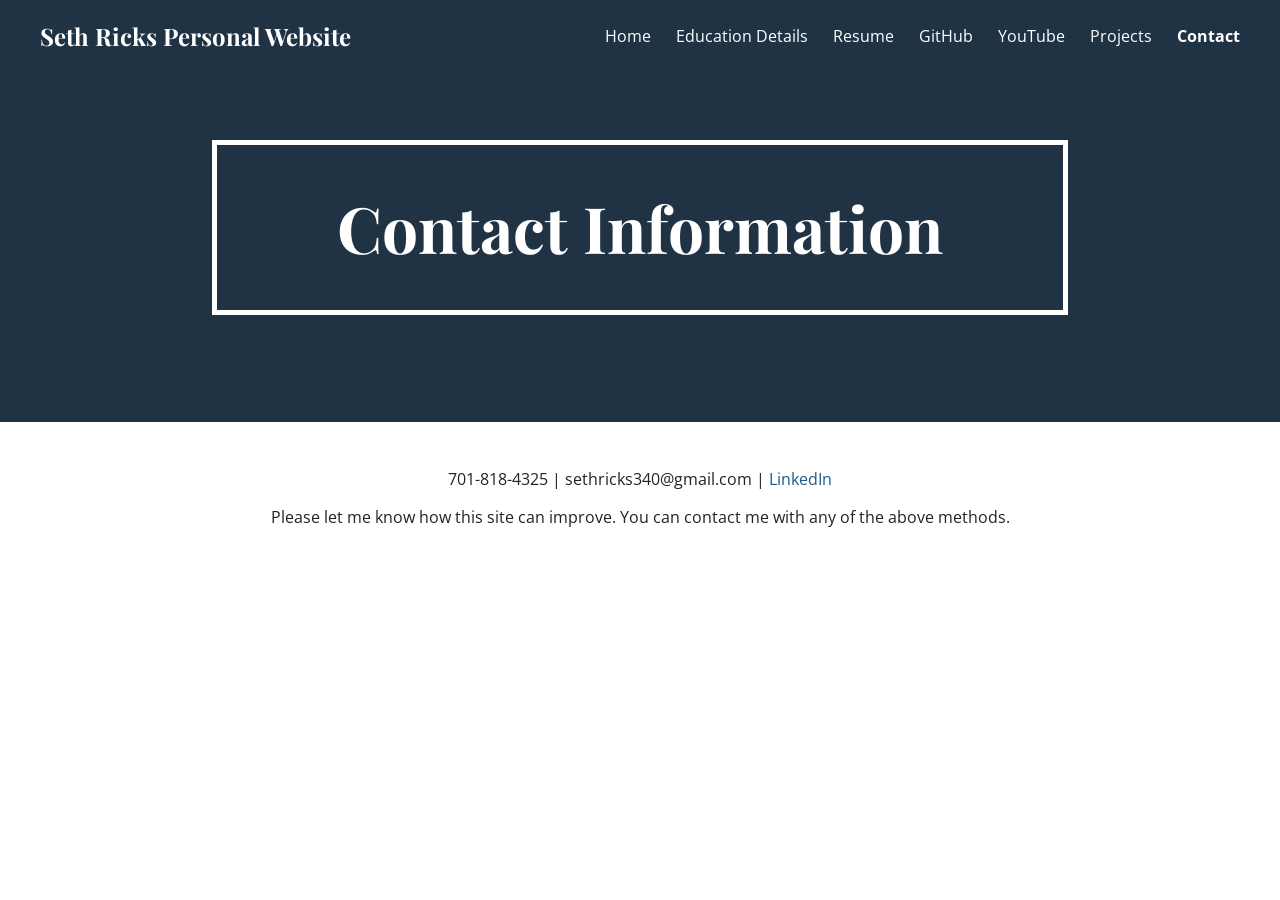
==== contact.html @ 5b3ec93b "education and links" ====
<!DOCTYPE html>
<html>

<head>
    <title>Contact - Seth Ricks</title>
    <link rel="stylesheet" href="style.css">
</head>

<body>

    <header>

        <div class="navbar">

            <div class="site-title">
                Seth Ricks Personal Website
            </div>

            <nav>
                <a href="index.html">Home</a>
                <a href="education.html">Education Details</a>
                <a href="documents/resume.pdf" target="_blank">Resume</a>
                <a href="https://github.com/sethricks340" target="_blank">GitHub</a>
                <a href="https://www.youtube.com/@SethRicksProjects" target="_blank">YouTube</a>
                <a href="#">Projects</a>
                <a href="contact.html" class="active">Contact</a>
            </nav>

        </div>

        <div class="hero">
            <div class="hero-title">
                Contact Information
            </div>
        </div>

    </header>

    <main>

        <section class="contact">

            <p>
                701-818-4325 |
                sethricks340@gmail.com |
                <a href="https://www.linkedin.com/in/seth-ricks/" target="_blank">LinkedIn</a>
            </p>

            <p>
                Please let me know how this site can improve. You can contact me
                with any of the above methods.
            </p>

        </section>

    </main>

</body>

</html>
---- style.css ----
@font-face {
    font-family: "Playfair Display";
    src: url("fonts/PlayfairDisplay-Regular.ttf") format("truetype");
}

@font-face {
    font-family: "Playfair Display Bold";
    src: url("fonts/PlayfairDisplay-Bold.ttf") format("truetype");
}

@font-face {
    font-family: "Playfair Display Medium";
    src: url("fonts/PlayfairDisplay-Medium.ttf") format("truetype");
}

@font-face {
    font-family: "Playfair Display Semibold";
    src: url("fonts/PlayfairDisplay-SemiBold.ttf") format("truetype");
}

@font-face {
    font-family: "Open Sans";
    src: url("fonts/OpenSans-Regular.ttf") format("truetype");
}

@font-face {
    font-family: "Open Sans Bold";
    src: url("fonts/OpenSans-Bold.ttf") format("truetype");
}

body {
    margin: 0;
}

header {
    background-color: #1F3345;
    color: white;
    padding: 20px 40px;
}

.navbar {
    display: flex;
    justify-content: space-between;
    align-items: center;
}

.site-title {
    font-family: "Playfair Display Bold", serif;
    font-size: 24px;
}

nav {
    display: flex;
    gap: 25px;
}

nav a {
    color: white;
    text-decoration: none;
    font-family: "Open Sans", sans-serif;
}

nav a:hover {
    text-decoration: underline;
}

nav a.active {
    font-family: "Open Sans Bold", sans-serif;
}

.hero {
    height: 350px;
    display: flex;
    justify-content: center;
    align-items: center;
}

.hero-title {
    border: 5px solid white;
    padding: 40px 120px;
    font-family: "Playfair Display Bold", serif;
    font-size: 64px;
    color: white;
}

main {
    background-color: white;
    color: #222;
    padding: 30px 10%;
}

.intro {
    display: flex;
    align-items: flex-start;
    gap: 50px;
    max-width: 1000px;
    margin: 0 auto;
}

.portrait {
    width: 168px;
    height: 314px;
    object-fit: cover;
}

.intro-text {
    flex: 1;
}

.intro-text h2 {
    margin-top: 0;
    font-family: "Playfair Display Semibold", serif;
    font-size: 42px;
    color: #1F5A85;
}

.intro-text p {
    font-family: "Open Sans", sans-serif;
    font-size: 16px;
    line-height: 1.6;
}

.education {
    max-width: 1000px;
    margin: 0 auto;
    font-family: "Open Sans", sans-serif;
}

.education h2 {
    font-family: "Playfair Display", serif;
    font-size: 42px;
    color: #1F5A85;
}

.contact {
    max-width: 1000px;
    margin: 0 auto;
    font-family: "Open Sans", sans-serif;
    text-align: center;
}

.contact a {
    color: #1F5A85;
    text-decoration: none;
}

.contact a:hover {
    text-decoration: underline;
}
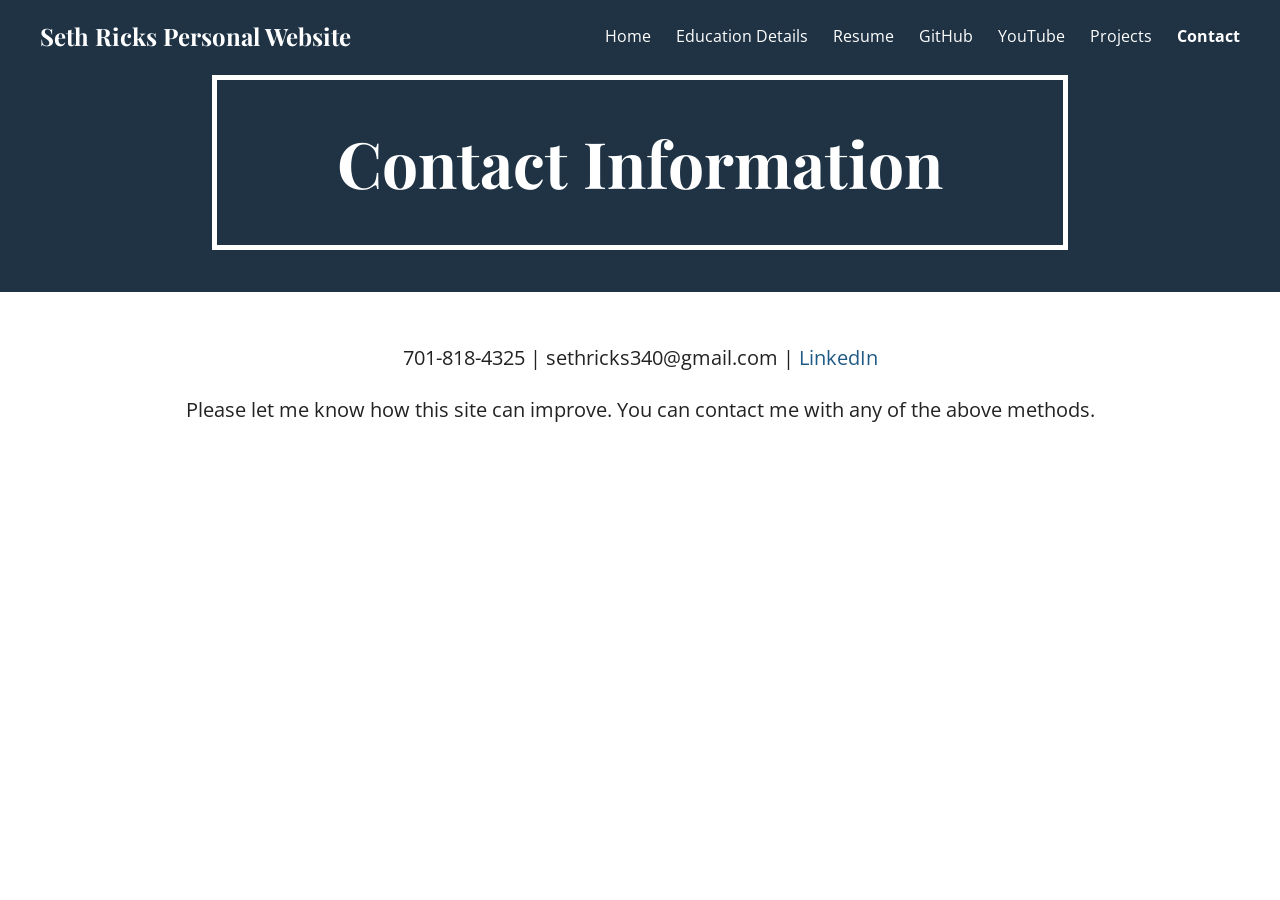
==== commit b5b2d596: "update" ====
--- a/contact.html
+++ b/contact.html
@@ -22,7 +22,7 @@
                 <a href="documents/resume.pdf" target="_blank">Resume</a>
                 <a href="https://github.com/sethricks340" target="_blank">GitHub</a>
                 <a href="https://www.youtube.com/@SethRicksProjects" target="_blank">YouTube</a>
-                <a href="#">Projects</a>
+                <a href="projects.html">Projects</a>
                 <a href="contact.html" class="active">Contact</a>
             </nav>
 
--- a/style.css
+++ b/style.css
@@ -28,52 +28,62 @@
     src: url("fonts/OpenSans-Bold.ttf") format("truetype");
 }
 
+
 body {
     margin: 0;
 }
 
+
 header {
     background-color: #1F3345;
     color: white;
     padding: 20px 40px;
 }
 
+
 .navbar {
     display: flex;
     justify-content: space-between;
     align-items: center;
 }
+
 
 .site-title {
     font-family: "Playfair Display Bold", serif;
     font-size: 24px;
 }
 
+
 nav {
     display: flex;
     gap: 25px;
 }
 
+
 nav a {
     color: white;
     text-decoration: none;
     font-family: "Open Sans", sans-serif;
 }
+
 
 nav a:hover {
     text-decoration: underline;
 }
 
+
 nav a.active {
     font-family: "Open Sans Bold", sans-serif;
 }
 
+
 .hero {
-    height: 350px;
+    height: 220px;
     display: flex;
     justify-content: center;
     align-items: center;
 }
+
 
 .hero-title {
     border: 5px solid white;
@@ -83,42 +93,49 @@
     color: white;
 }
 
+
 main {
     background-color: white;
     color: #222;
     padding: 30px 10%;
 }
 
+p {
+    font-family: "Open Sans", sans-serif;
+    font-size: 20px;
+    line-height: 1.6;
+    color: #222;
+}
+
+
 .intro {
     display: flex;
     align-items: flex-start;
     gap: 50px;
     max-width: 1000px;
-    margin: 0 auto;
-}
+    margin: 50px auto 0;
+}
+
 
 .portrait {
-    width: 168px;
-    height: 314px;
+    width: 200px;
+    height: 374px;
     object-fit: cover;
 }
+
 
 .intro-text {
     flex: 1;
 }
 
+
 .intro-text h2 {
-    margin-top: 0;
+    margin-top: -15px;
     font-family: "Playfair Display Semibold", serif;
     font-size: 42px;
     color: #1F5A85;
 }
 
-.intro-text p {
-    font-family: "Open Sans", sans-serif;
-    font-size: 16px;
-    line-height: 1.6;
-}
 
 .education {
     max-width: 1000px;
@@ -126,12 +143,14 @@
     font-family: "Open Sans", sans-serif;
 }
 
+
 .education h2 {
-    font-family: "Playfair Display", serif;
+    font-family: "Playfair Display Semibold", serif;
     font-size: 42px;
     color: #1F5A85;
 }
 
+
 .contact {
     max-width: 1000px;
     margin: 0 auto;
@@ -139,11 +158,136 @@
     text-align: center;
 }
 
+
 .contact a {
     color: #1F5A85;
     text-decoration: none;
 }
+
 
 .contact a:hover {
     text-decoration: underline;
 }
+
+
+.projects {
+    max-width: 1000px;
+    margin: 0 auto;
+    font-family: "Open Sans", sans-serif;
+    transform: translateX(-350px);
+}
+
+
+.projects h2 {
+    font-family: "Playfair Display Semibold", serif;
+    font-size: 42px;
+    color: #1F5A85;
+}
+
+
+.carousel {
+    width: 662px;
+    height: 304px;
+    position: relative;
+    background-color: white;
+}
+
+
+.carousel img {
+    width: 100%;
+    height: 100%;
+    object-fit: contain;
+}
+
+
+.carousel-indicators {
+    display: flex;
+    justify-content: center;
+    gap: 8px;
+    margin-top: 10px;
+}
+
+
+.carousel-indicators span {
+    width: 8px;
+    height: 8px;
+    background-color: #D0D0D0;
+    border-radius: 50%;
+    display: block;
+    cursor: pointer;
+}
+
+
+.carousel-indicators span.active {
+    background-color: #1F3345;
+}
+
+
+.carousel-arrow {
+    position: absolute;
+    top: 50%;
+    transform: translateY(-50%);
+    background: none;
+    border: none;
+    color: white;
+    font-size: 30px;
+    cursor: pointer;
+    padding: 10px;
+    text-shadow: 0 1px 4px black;
+}
+
+
+.carousel-arrow.left {
+    left: 5px;
+}
+
+
+.carousel-arrow.right {
+    right: 5px;
+}
+
+
+.project-info {
+    flex: 1;
+}
+
+
+.project-info h3 {
+    margin-top: 0;
+    font-family: "Playfair Display Semibold", serif;
+    font-size: 28px;
+    line-height: 1.3;
+    color: #1F5A85;
+}
+
+
+.project-image {
+    width: 662px;
+    height: 304px;
+    background-color: white;
+}
+
+
+.project-image img {
+    width: 100%;
+    height: 100%;
+    object-fit: contain;
+    object-position: top;
+}
+
+
+.cougar-GUI {
+    display: flex;
+    gap: 40px;
+    align-items: flex-start;
+    width: 1500px;
+    margin-top: 100px;
+}
+
+
+.BNH {
+    display: flex;
+    gap: 40px;
+    align-items: flex-start;
+    width: 1500px;
+}
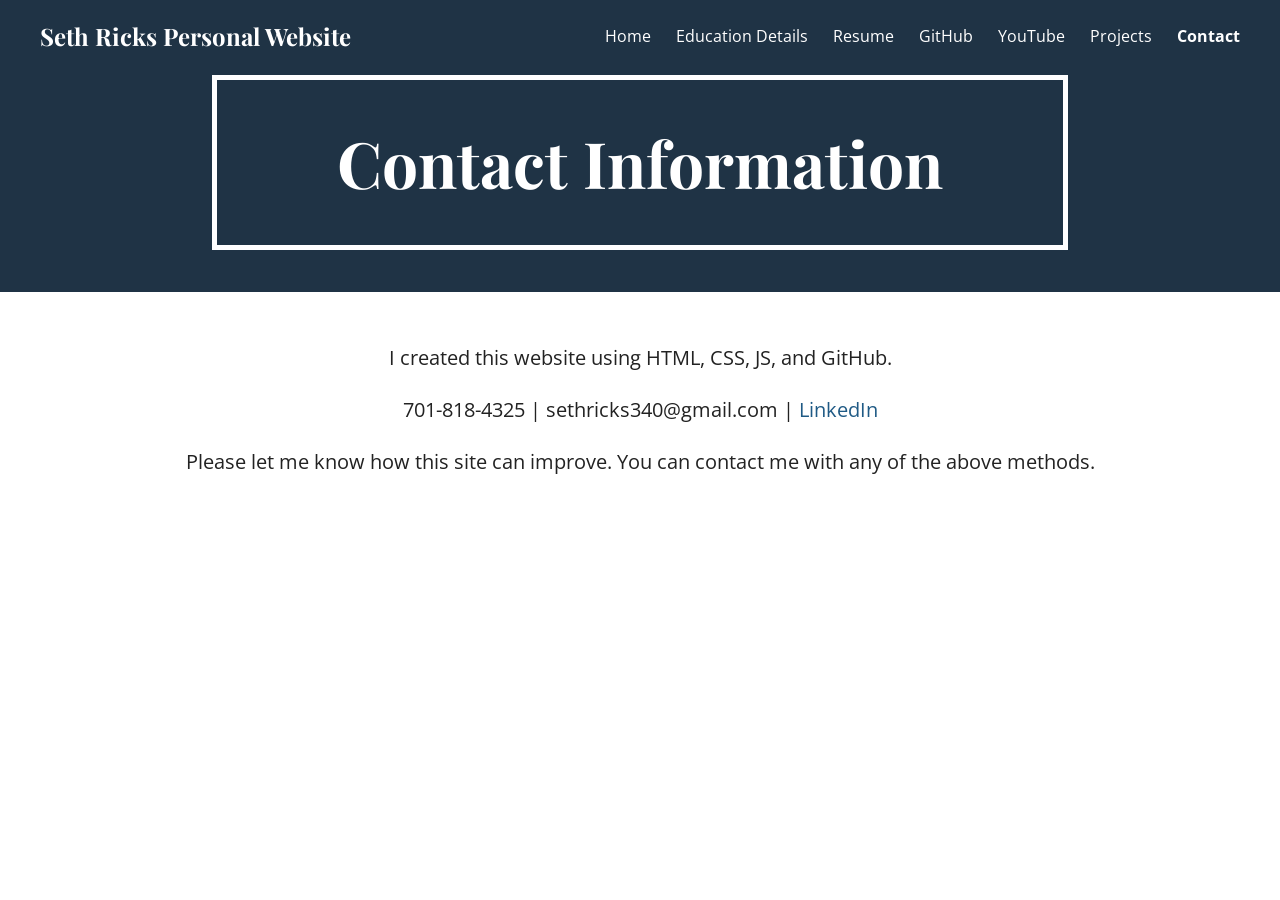
==== commit 38511cae: "continue project section" ====
--- a/contact.html
+++ b/contact.html
@@ -41,11 +41,15 @@
         <section class="contact">
 
             <p>
+                I created this website using HTML, CSS, JS, and GitHub. 
+            </p>
+
+            <p>
                 701-818-4325 |
                 sethricks340@gmail.com |
                 <a href="https://www.linkedin.com/in/seth-ricks/" target="_blank">LinkedIn</a>
             </p>
-
+                
             <p>
                 Please let me know how this site can improve. You can contact me
                 with any of the above methods.
--- a/style.css
+++ b/style.css
@@ -275,6 +275,12 @@
     object-position: top;
 }
 
+.BNH {
+    display: flex;
+    gap: 40px;
+    align-items: flex-start;
+    width: 1500px;
+}
 
 .cougar-GUI {
     display: flex;
@@ -282,12 +288,23 @@
     align-items: flex-start;
     width: 1500px;
     margin-top: 100px;
-}
-
-
-.BNH {
+    padding-bottom: 20px;
+    border-bottom: 6px solid black;
+}
+
+.wands {
     display: flex;
     gap: 40px;
     align-items: flex-start;
     width: 1500px;
-}+    margin-top: 100px;
+    padding-bottom: 20px;
+    border-bottom: 6px solid black;
+}
+
+.wand-media {
+    display: flex;
+    flex-direction: column;
+    gap: 100px;
+    width: 662px;
+}
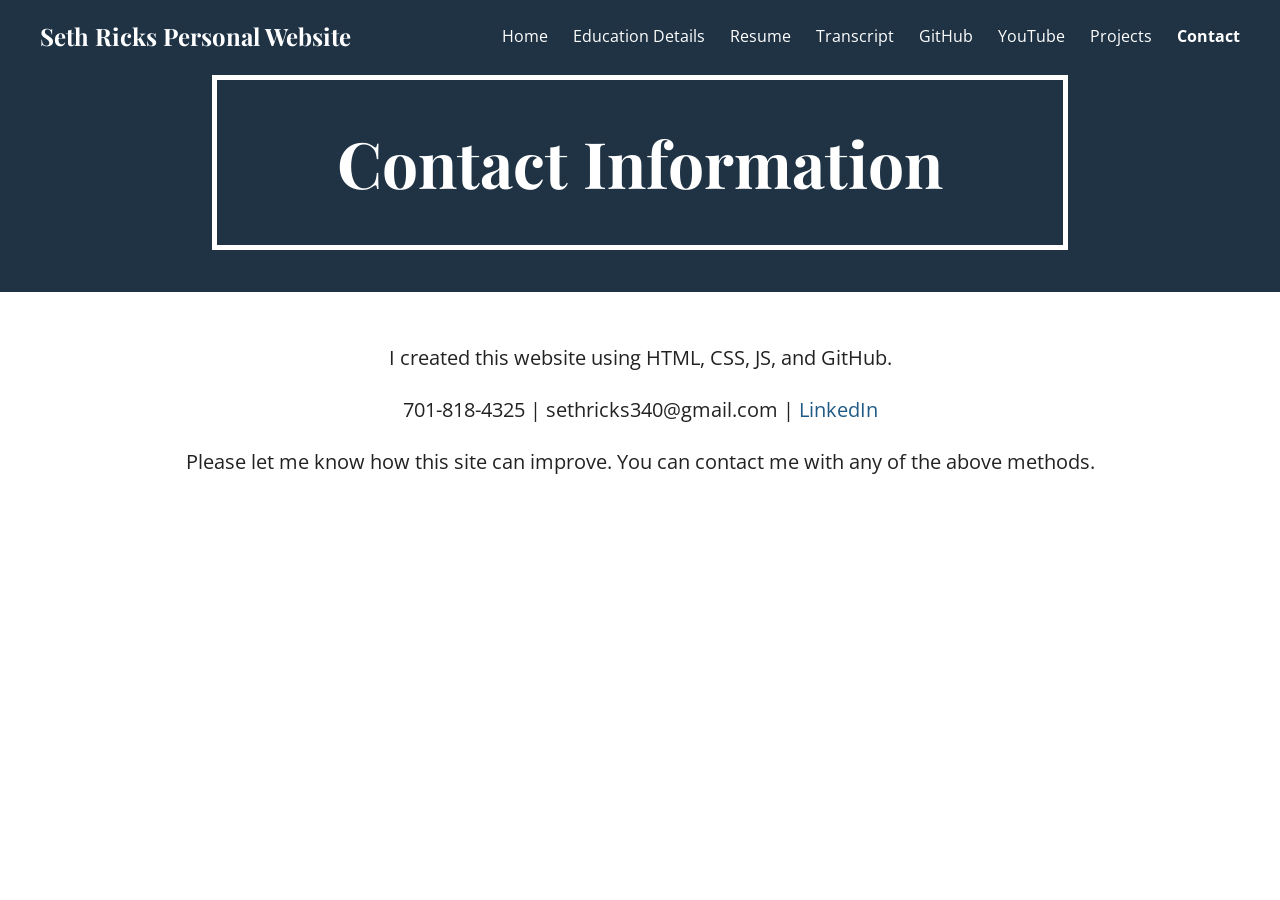
==== commit 57775501: "Proofread 1" ====
--- a/contact.html
+++ b/contact.html
@@ -20,6 +20,7 @@
                 <a href="index.html">Home</a>
                 <a href="education.html">Education Details</a>
                 <a href="documents/resume.pdf" target="_blank">Resume</a>
+                <a href="documents/transcript.pdf" target="_blank">Transcript</a>
                 <a href="https://github.com/sethricks340" target="_blank">GitHub</a>
                 <a href="https://www.youtube.com/@SethRicksProjects" target="_blank">YouTube</a>
                 <a href="projects.html">Projects</a>
--- a/style.css
+++ b/style.css
@@ -298,13 +298,77 @@
     align-items: flex-start;
     width: 1500px;
     margin-top: 100px;
-    padding-bottom: 20px;
+    padding-bottom: 100px;
+}
+
+.wand-media {
+    display: flex;
+    flex-direction: column;
+    gap: 40px;
+    width: 662px;
+}
+
+.chess-v2 {
+    display: flex;
+    gap: 40px;
+    align-items: flex-start;
+    width: 1500px;
+    padding-bottom: 100px;
+}
+
+.chess-v1 {
+    display: flex;
+    gap: 40px;
+    align-items: flex-start;
+    width: 1500px;
+    padding-bottom: 100px;
+}
+
+.potato-game {
+    display: flex;
+    gap: 40px;
+    align-items: flex-start;
+    width: 1500px;
+    padding-bottom: 100px;
+}
+
+.Laser-Turret {
+    display: flex;
+    gap: 40px;
+    align-items: flex-start;
+    width: 1500px;
+    padding-bottom: 100px;
+}
+
+.LED-table {
+    display: flex;
+    gap: 40px;
+    align-items: flex-start;
+    width: 1500px;
+    padding-bottom: 100px;
     border-bottom: 6px solid black;
 }
 
-.wand-media {
-    display: flex;
-    flex-direction: column;
-    gap: 100px;
-    width: 662px;
-}
+.cat-companion {
+    display: flex;
+    gap: 40px;
+    align-items: flex-start;
+    width: 1500px;
+    padding-bottom: 100px;
+}
+
+.Vitural-Microprocessor {
+    display: flex;
+    gap: 40px;
+    align-items: flex-start;
+    width: 1500px;
+    padding-bottom: 100px;
+}
+
+.First-PCB {
+    display: flex;
+    gap: 40px;
+    align-items: flex-start;
+    width: 1500px;
+    padding-bottom: 100px;
+}
